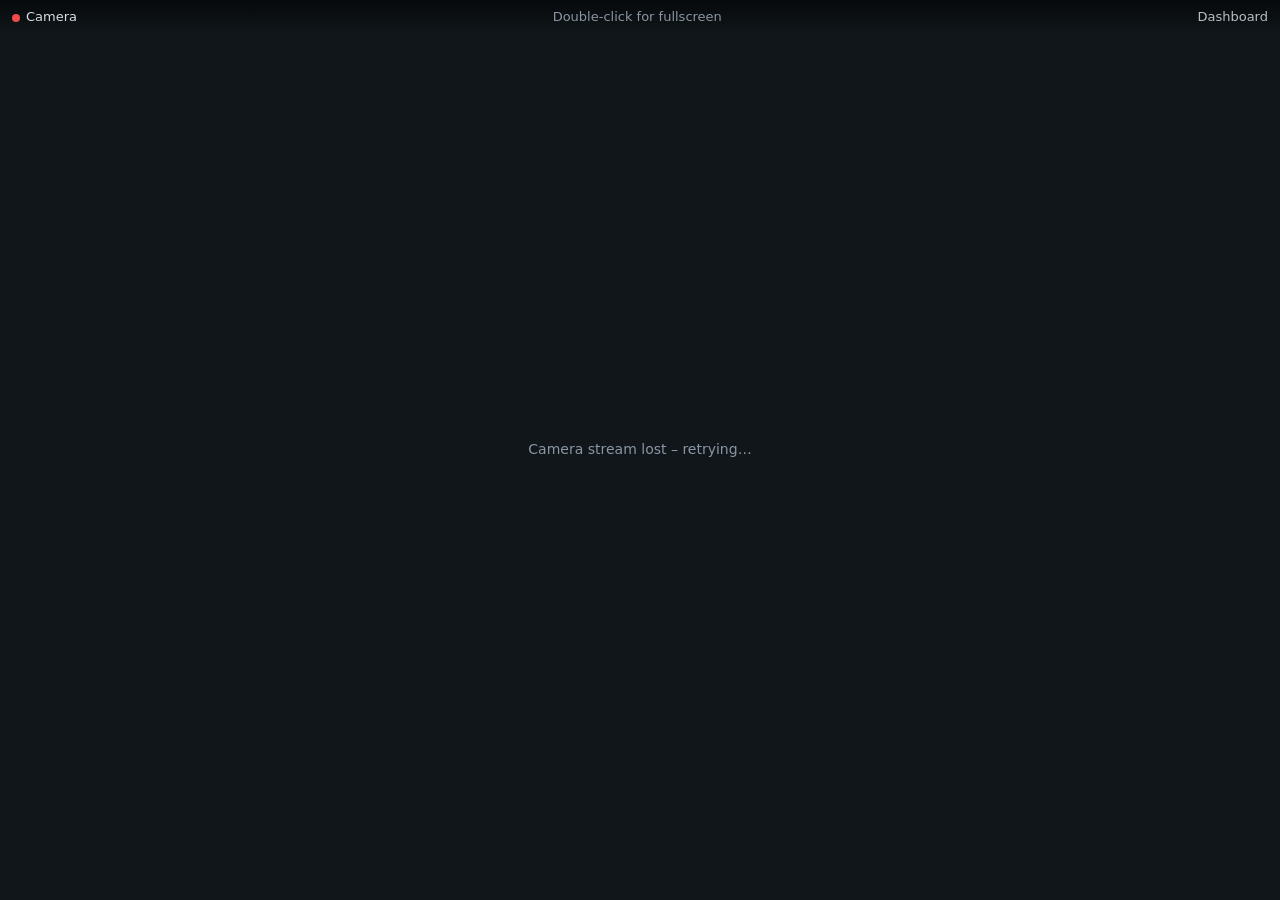
==== web/camera.html @ 366f8bd3 "Add the Observatory logo: README header and favicon The logo (media/icon.webp) heads the README. Eve" ====
<!doctype html>
<html lang="en">
<head>
<meta charset="utf-8">
<meta name="viewport" content="width=device-width, initial-scale=1">
<link rel="icon" type="image/png" sizes="32x32" href="icon-32.png">
<link rel="icon" type="image/png" sizes="192x192" href="icon-192.png">
<link rel="apple-touch-icon" href="apple-touch-icon.png">
<title>Camera</title>
<!-- The machine camera on its own, without the dashboard: /camera.
     Nothing is loaded from the internet, so it also works on a device without internet access. -->
<style>
  :root { --text: #d7dee5; --muted: #8a96a3; --ok: #46c46b; --err: #ef4b4b; color-scheme: dark; }
  * { box-sizing: border-box; }
  html, body { margin: 0; height: 100%; background: #000; color: var(--text);
               font: 14px/1.4 "Segoe UI", system-ui, sans-serif; overflow: hidden; }
  #view { position: fixed; inset: 0; background: #11161b; }
  #cam { position: absolute; inset: 0; width: 100%; height: 100%; object-fit: contain; }
  #cam[hidden] { display: none; }
  #msg { position: absolute; inset: 0; display: grid; place-items: center; color: var(--muted); }
  body[data-state="live"] #msg { display: none; }
  body[data-state="nosignal"] #msg { background: rgba(17, 22, 27, .7); }
  /* Top bar: shown for a few seconds, and again when the mouse moves or the screen is touched */
  #bar { position: absolute; top: 0; left: 0; right: 0; display: flex; justify-content: space-between;
         align-items: center; gap: 12px; padding: 8px 12px; font-size: 13px;
         background: linear-gradient(rgba(0, 0, 0, .6), transparent); transition: opacity .4s; }
  body.quiet #bar { opacity: 0; pointer-events: none; }
  #bar a { color: var(--text); text-decoration: none; opacity: .85; }
  #bar a:hover { opacity: 1; text-decoration: underline; }
  #dot { display: inline-block; width: 8px; height: 8px; border-radius: 50%; margin-right: 6px;
         background: var(--muted); vertical-align: middle; }
  body[data-state="live"] #dot { background: var(--ok); }
  body[data-state="nosignal"] #dot { background: var(--err); }
  #hint { color: var(--muted); }
</style>
</head>
<body data-state="connecting">
<div id="view">
  <div id="msg">Connecting…</div>
  <img id="cam" alt="Machine camera">
  <div id="bar">
    <span><i id="dot"></i><span id="name">Camera</span></span>
    <span id="hint">Double-click for fullscreen</span>
    <a href="/" title="Open the dashboard">Dashboard</a>
  </div>
</div>
<script>
(() => {
  const $ = (id) => document.getElementById(id);
  const cam = $('cam');
  let opened = 0;      // when the current stream was opened
  let retry = null;
  let enabled = true;  // the server has a camera (known after the first status poll)

  // ---- the stream (the server's ffmpeg only runs while a stream is open, so it is
  //      closed when the tab is hidden, like the dashboard does)
  function start() {
    clearTimeout(retry);
    opened = Date.now();
    cam.hidden = false;
    cam.src = '/api/camera.mjpg?t=' + opened;
  }
  function stop() {
    clearTimeout(retry);
    cam.removeAttribute('src');
    cam.hidden = true;
  }
  function sync() {
    const want = enabled && document.visibilityState === 'visible';
    const streaming = cam.hasAttribute('src');
    if (want && !streaming) start();
    else if (!want && streaming) stop();
  }
  cam.addEventListener('error', () => {
    if (!enabled || document.visibilityState !== 'visible') return;
    cam.hidden = true;
    setState('nosignal', 'Camera stream lost – retrying…');
    retry = setTimeout(start, 3000);
  });
  document.addEventListener('visibilitychange', sync);

  // ---- status: whether the camera really delivers a picture (the stream shows a dark
  //      placeholder frame while it doesn't), and the machine's name for the title
  function setState(state, text) {
    document.body.dataset.state = state;
    if (text) $('msg').textContent = text;
  }
  async function poll() {
    try {
      const s = await (await fetch('/api/state', { cache: 'no-store' })).json();
      const name = s.machine_name || 'Camera';
      document.title = name + ' – camera';
      $('name').textContent = name;
      enabled = !!s.camera;
      sync();
      if (!enabled) setState('nosignal', 'No camera on this machine');
      else if (s.camera.live) setState('live');
      else if (Date.now() - opened > 4000) setState('nosignal', 'No camera signal');
      else setState('connecting', 'Connecting…');
    } catch {
      if (Date.now() - opened > 4000) setState('nosignal', 'Server not reachable – retrying…');
    }
    setTimeout(poll, document.visibilityState === 'visible' ? 2000 : 10000);
  }

  // ---- fullscreen on a double-click (or double-tap), and a bar that hides itself
  $('view').addEventListener('dblclick', () => {
    if (document.fullscreenElement) document.exitFullscreen();
    else $('view').requestFullscreen?.().catch(() => {});
  });
  let quiet = null;
  function wake() {
    document.body.classList.remove('quiet');
    clearTimeout(quiet);
    quiet = setTimeout(() => document.body.classList.add('quiet'), 4000);
  }
  ['mousemove', 'touchstart', 'keydown'].forEach((ev) => document.addEventListener(ev, wake, { passive: true }));
  if (!matchMedia('(hover: hover)').matches) $('hint').textContent = 'Double-tap for fullscreen';

  wake();
  start();
  poll();
})();
</script>
</body>
</html>
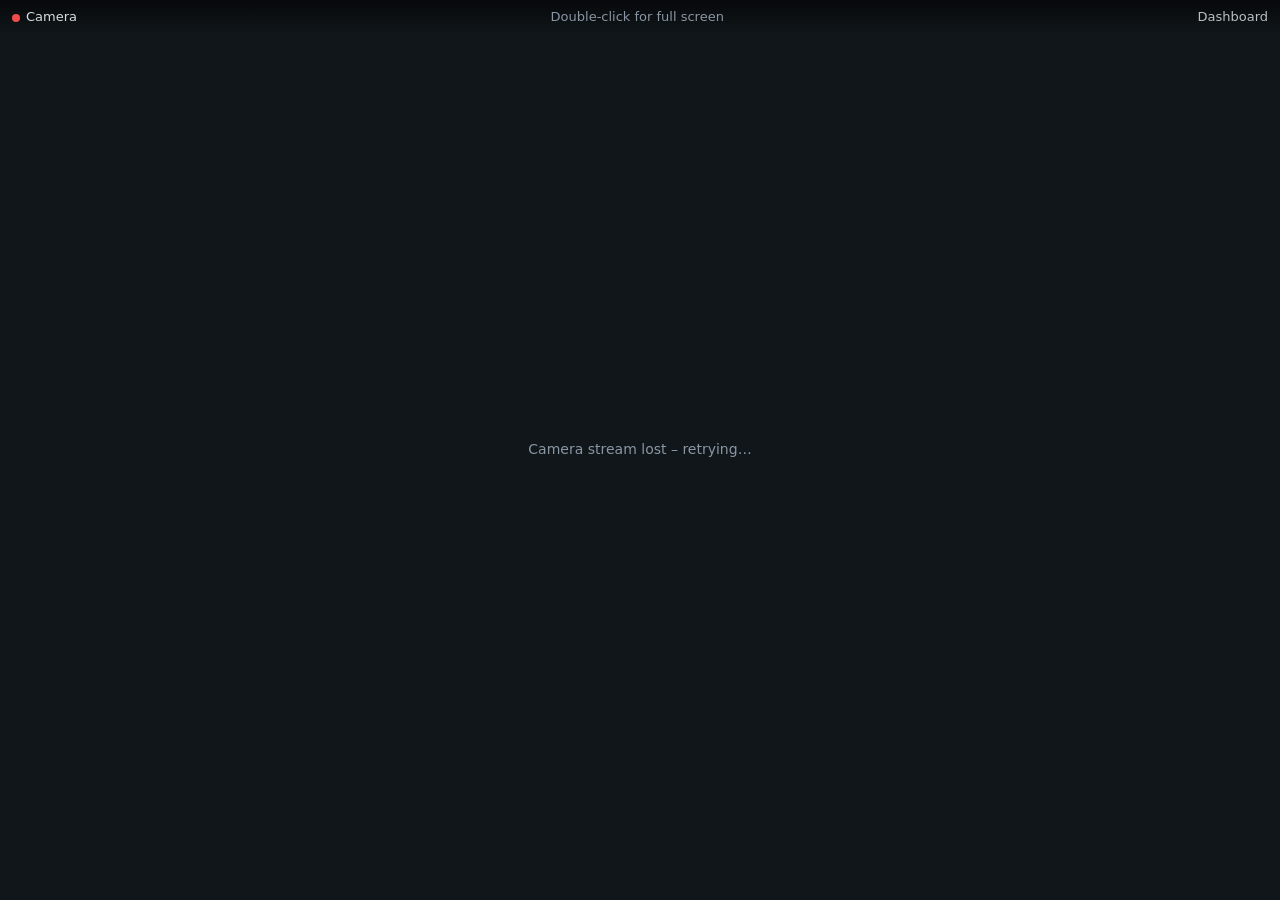
==== commit 78e3094f: "Planing modes and smoother paths, Telegram settings in one card, consistent UI, air-quality popups P" ====
--- a/web/camera.html
+++ b/web/camera.html
@@ -40,7 +40,7 @@
   <img id="cam" alt="Machine camera">
   <div id="bar">
     <span><i id="dot"></i><span id="name">Camera</span></span>
-    <span id="hint">Double-click for fullscreen</span>
+    <span id="hint">Double-click for full screen</span>
     <a href="/" title="Open the dashboard">Dashboard</a>
   </div>
 </div>
@@ -98,7 +98,7 @@
       else if (Date.now() - opened > 4000) setState('nosignal', 'No camera signal');
       else setState('connecting', 'Connecting…');
     } catch {
-      if (Date.now() - opened > 4000) setState('nosignal', 'Server not reachable – retrying…');
+      if (Date.now() - opened > 4000) setState('nosignal', 'Server unreachable – retrying…');
     }
     setTimeout(poll, document.visibilityState === 'visible' ? 2000 : 10000);
   }
@@ -115,7 +115,7 @@
     quiet = setTimeout(() => document.body.classList.add('quiet'), 4000);
   }
   ['mousemove', 'touchstart', 'keydown'].forEach((ev) => document.addEventListener(ev, wake, { passive: true }));
-  if (!matchMedia('(hover: hover)').matches) $('hint').textContent = 'Double-tap for fullscreen';
+  if (!matchMedia('(hover: hover)').matches) $('hint').textContent = 'Double-tap for full screen';
 
   wake();
   start();
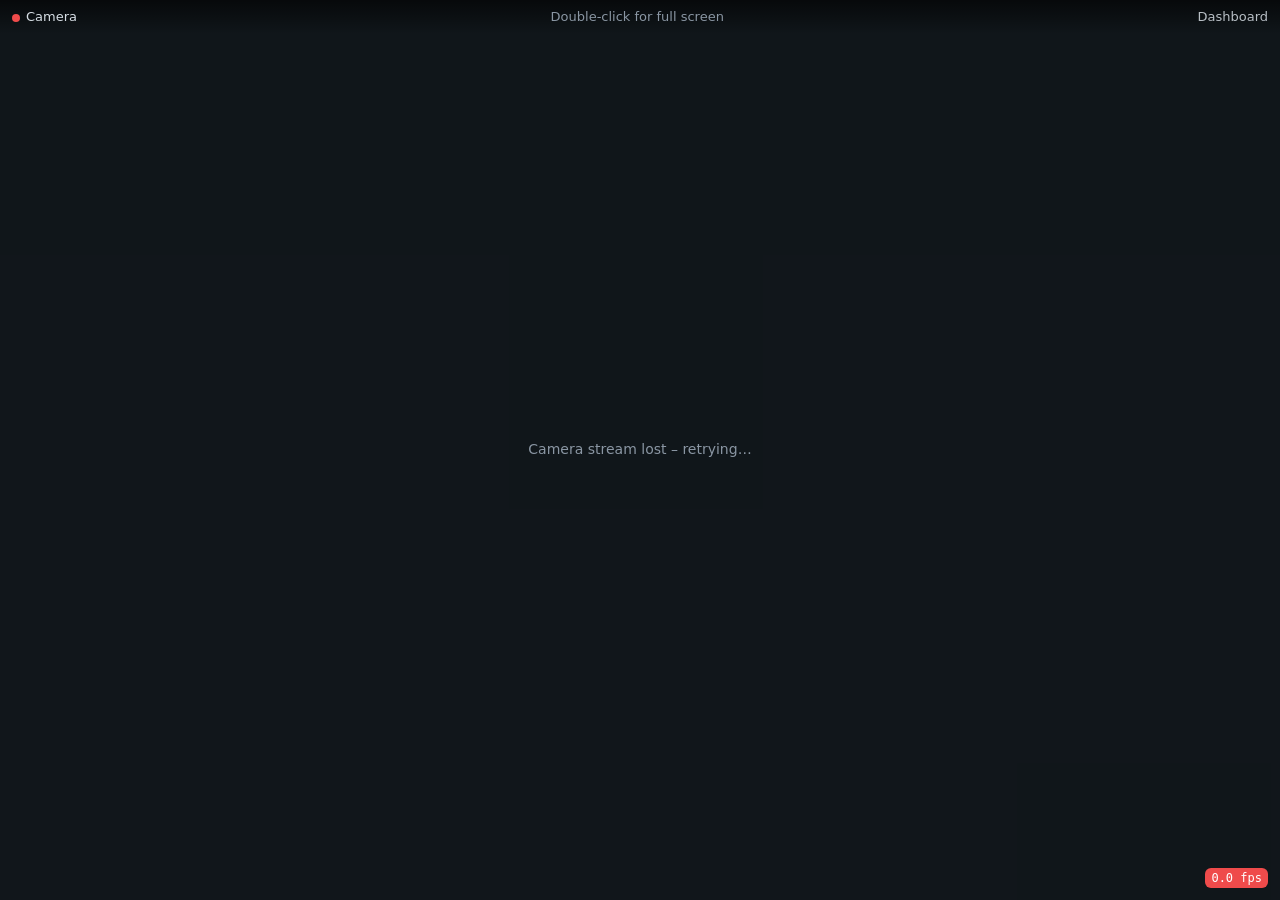
==== commit 105ae4d0: "Camera: fps counter in the corner of the picture The stream is read with fetch so each frame can be " ====
--- a/web/camera.html
+++ b/web/camera.html
@@ -17,6 +17,7 @@
   #view { position: fixed; inset: 0; background: #11161b; }
   #cam { position: absolute; inset: 0; width: 100%; height: 100%; object-fit: contain; }
   #cam[hidden] { display: none; }
+  #cam:not([src]) { visibility: hidden; }   /* until the first frame */
   #msg { position: absolute; inset: 0; display: grid; place-items: center; color: var(--muted); }
   body[data-state="live"] #msg { display: none; }
   body[data-state="nosignal"] #msg { background: rgba(17, 22, 27, .7); }
@@ -32,51 +33,77 @@
   body[data-state="live"] #dot { background: var(--ok); }
   body[data-state="nosignal"] #dot { background: var(--err); }
   #hint { color: var(--muted); }
+  /* Frames reaching this browser each second: always shown, so a frozen picture is spotted */
+  #fps { position: absolute; right: 12px; bottom: 12px; padding: 2px 6px; border-radius: 6px; pointer-events: none;
+         background: rgba(0, 0, 0, .55); font: 12px/16px ui-monospace, monospace; }
+  #fps.bad { background: var(--err); color: #fff; }
+  #fps[hidden] { display: none; }
 </style>
 </head>
 <body data-state="connecting">
 <div id="view">
   <div id="msg">Connecting…</div>
   <img id="cam" alt="Machine camera">
+  <span id="fps" title="Camera frames reaching this browser each second" hidden></span>
   <div id="bar">
     <span><i id="dot"></i><span id="name">Camera</span></span>
     <span id="hint">Double-click for full screen</span>
     <a href="/" title="Open the dashboard">Dashboard</a>
   </div>
 </div>
-<script>
-(() => {
+<script type="module">
+import { playMjpeg } from './mjpeg.js';
+{
   const $ = (id) => document.getElementById(id);
   const cam = $('cam');
+  const fpsEl = $('fps');
   let opened = 0;      // when the current stream was opened
   let retry = null;
+  let stream = null;   // stops the stream that is playing
   let enabled = true;  // the server has a camera (known after the first status poll)
 
   // ---- the stream (the server's ffmpeg only runs while a stream is open, so it is
   //      closed when the tab is hidden, like the dashboard does)
+  function showFps(fps, idleMs) {
+    const stalled = idleMs > 2000;
+    fpsEl.hidden = false;
+    fpsEl.textContent = stalled ? `No frame for ${Math.round(idleMs / 1000)} s`
+      : `${fps < 10 ? fps.toFixed(1) : Math.round(fps)} fps`;
+    fpsEl.classList.toggle('bad', stalled || fps < 1);
+    // The server sends a frame at least every 2 s, so a connection this quiet is dead: open a new one.
+    if (idleMs > 10000 && stream) { stream(); failed(); }
+  }
   function start() {
     clearTimeout(retry);
+    retry = null;
+    stream?.();
     opened = Date.now();
     cam.hidden = false;
-    cam.src = '/api/camera.mjpg?t=' + opened;
+    fpsEl.hidden = true;
+    stream = playMjpeg(cam, '/api/camera.mjpg?t=' + opened, { onFps: showFps, onFail: failed });
   }
   function stop() {
     clearTimeout(retry);
-    cam.removeAttribute('src');
+    retry = null;
+    stream?.();
+    stream = null;
     cam.hidden = true;
+    fpsEl.hidden = true;
   }
-  function sync() {
-    const want = enabled && document.visibilityState === 'visible';
-    const streaming = cam.hasAttribute('src');
-    if (want && !streaming) start();
-    else if (!want && streaming) stop();
-  }
-  cam.addEventListener('error', () => {
+  function failed() {
+    stream = null;
+    fpsEl.hidden = true;
     if (!enabled || document.visibilityState !== 'visible') return;
     cam.hidden = true;
     setState('nosignal', 'Camera stream lost – retrying…');
     retry = setTimeout(start, 3000);
-  });
+  }
+  function sync() {
+    const want = enabled && document.visibilityState === 'visible';
+    const streaming = !!(stream || retry);   // playing, or about to try again
+    if (want && !streaming) start();
+    else if (!want && streaming) stop();
+  }
   document.addEventListener('visibilitychange', sync);
 
   // ---- status: whether the camera really delivers a picture (the stream shows a dark
@@ -120,7 +147,7 @@
   wake();
   start();
   poll();
-})();
+}
 </script>
 </body>
 </html>
